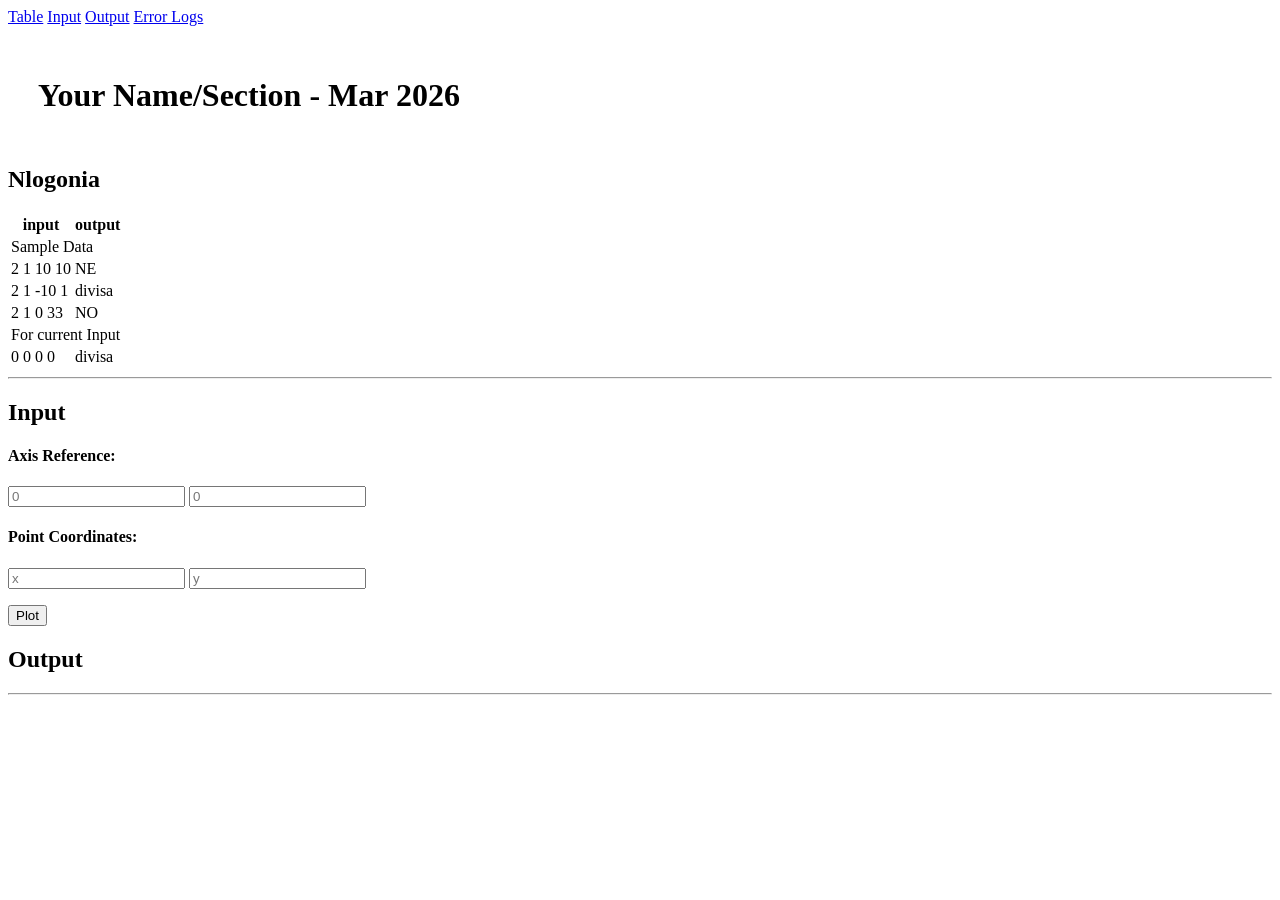
==== thirdgraded/index.html @ a242de30 "start of third graded" ====
<!DOCTYPE html>
<html>
<head>
  <meta charset="utf-8">
  <meta name="viewport" content="width=device-width">
  <!-- change the authors name to both your names-->
  <meta name="author" content="Sir Roy/Al Mendoza">
  <meta name="description" content="testing and debugging">
  <meta name="keywords" content="testing and debugging">
  <title>CS 3 </title>
  <link href="style.css" rel="stylesheet" type="text/css" />
  <link rel="preconnect" href="https://fonts.googleapis.com">
  <link rel="preconnect" href="https://fonts.gstatic.com" crossorigin>
  <link href="https://fonts.googleapis.com/css2?family=Open+Sans&family=Poppins:wght@300&family=Roboto&display=swap" rel="stylesheet">
  <link rel="icon" type="image/x-icon" href="images/favicon.ico">
</head>

<body>
  <header>
    <nav>
      <a href="#start">Table</a>
      <a href="#input">Input</a>
      <a href="#output">Output</a>
      <a href="errorlogs.html">Error Logs</a>
    </nav>
    
    <h1 style="padding: 30px">Your Name/Section  - Mar 2026 </h1>
    <h2 id="start"> Nlogonia </h2>
  </header>

  <section id="table">
    <table> 
      <tr class="rColor">
        <th> input </th> <th> output</th>
      </tr>
      <tr class="rColor"> 
        <td colspan="2"> Sample Data</td>
      </tr>
      <tr> 
        <td> 2 1 10 10 </td> <td> NE</td>
      </tr>
      <tr> 
        <td> 2 1 -10 1 </td> <td> divisa</td>
      </tr>
      <tr> 
        <td> 2 1 0 33 </td> <td> NO </td>
      </tr>
      <tr  class="rColor"> 
        <td colspan="2"> For current Input</td>
      </tr>
      <tr> 
        <td id="in1"> 0 0 0 0 </td> <td id="out1"> divisa </td>
      </tr>
    </table>
    <hr>
  </section>
  
  <section id="input">
    <h2> Input </h2>
  
    <h4>Axis Reference:</h4>
    <p>
      <input type="number" id="x0" placeholder="0">
      <input type="number" id="y0" placeholder="0">
    </p>
    
    <h4>Point Coordinates:</h4>
    <p>
      <input type="number" id="x" placeholder="x"> 
      <input type="number" id="y" placeholder="y">
    </p>
    <button onclick="plotPoint(Number(x0.value),Number(y0.value),Number(x.value), Number(y.value))"> Plot </button>
  </section>
  
  <section id="output">
    <h2 id="output"> Output </h2>
  
    <div id="coordinatePlane">
        <div id="xAxis" class="axis"></div>
        <div id="yAxis" class="axis"></div>
    </div>
    <hr>
  </section>
  
  <!--- anchors for socmed site are done with image sprites -->
  <footer>
    <a href="https://facebook.com"> 
    <div class="icon facebook"></div>
    </a>
    <a href="https://twitter.com">
    <div class="icon twitter"></div>
    </a>
    <a href="https://github.com">
    <div class="icon github"></div>
    </a>
  </footer>
  <script defer src="script.js"></script>
</body>

</html>
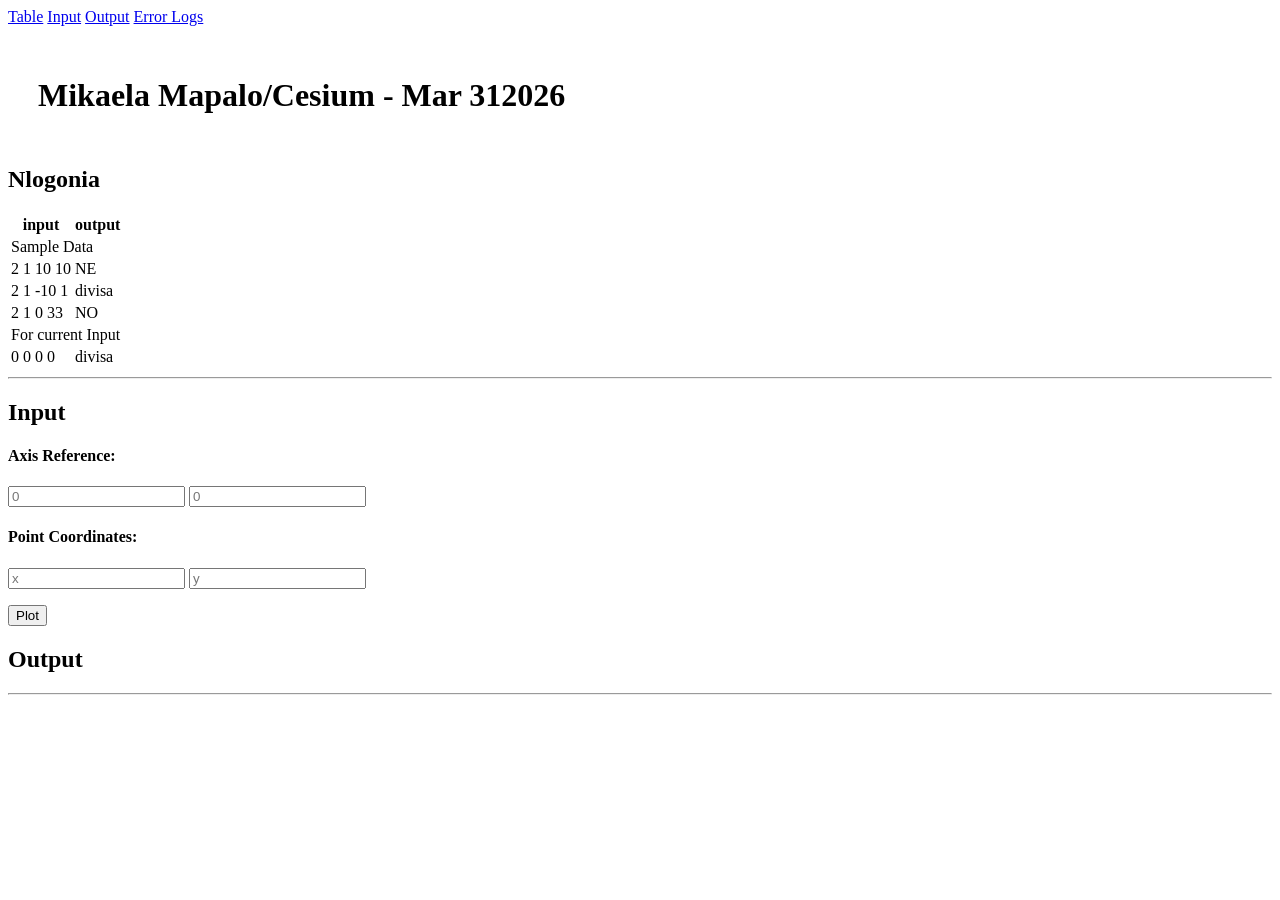
==== commit 07ff8392: "save" ====
--- a/thirdgraded/index.html
+++ b/thirdgraded/index.html
@@ -4,10 +4,10 @@
   <meta charset="utf-8">
   <meta name="viewport" content="width=device-width">
   <!-- change the authors name to both your names-->
-  <meta name="author" content="Sir Roy/Al Mendoza">
+  <meta name="author" content="Mikaela Mapalo">
   <meta name="description" content="testing and debugging">
   <meta name="keywords" content="testing and debugging">
-  <title>CS 3 </title>
+  <title>Mikaela Mapalo - Nlogonia Debugging Exercise</title>
   <link href="style.css" rel="stylesheet" type="text/css" />
   <link rel="preconnect" href="https://fonts.googleapis.com">
   <link rel="preconnect" href="https://fonts.gstatic.com" crossorigin>
@@ -24,7 +24,7 @@
       <a href="errorlogs.html">Error Logs</a>
     </nav>
     
-    <h1 style="padding: 30px">Your Name/Section  - Mar 2026 </h1>
+    <h1 style="padding: 30px">Mikaela Mapalo/Cesium  - Mar 312026 </h1>
     <h2 id="start"> Nlogonia </h2>
   </header>
 
@@ -73,7 +73,7 @@
   </section>
   
   <section id="output">
-    <h2 id="output"> Output </h2>
+    <h2> Output </h2>
   
     <div id="coordinatePlane">
         <div id="xAxis" class="axis"></div>
